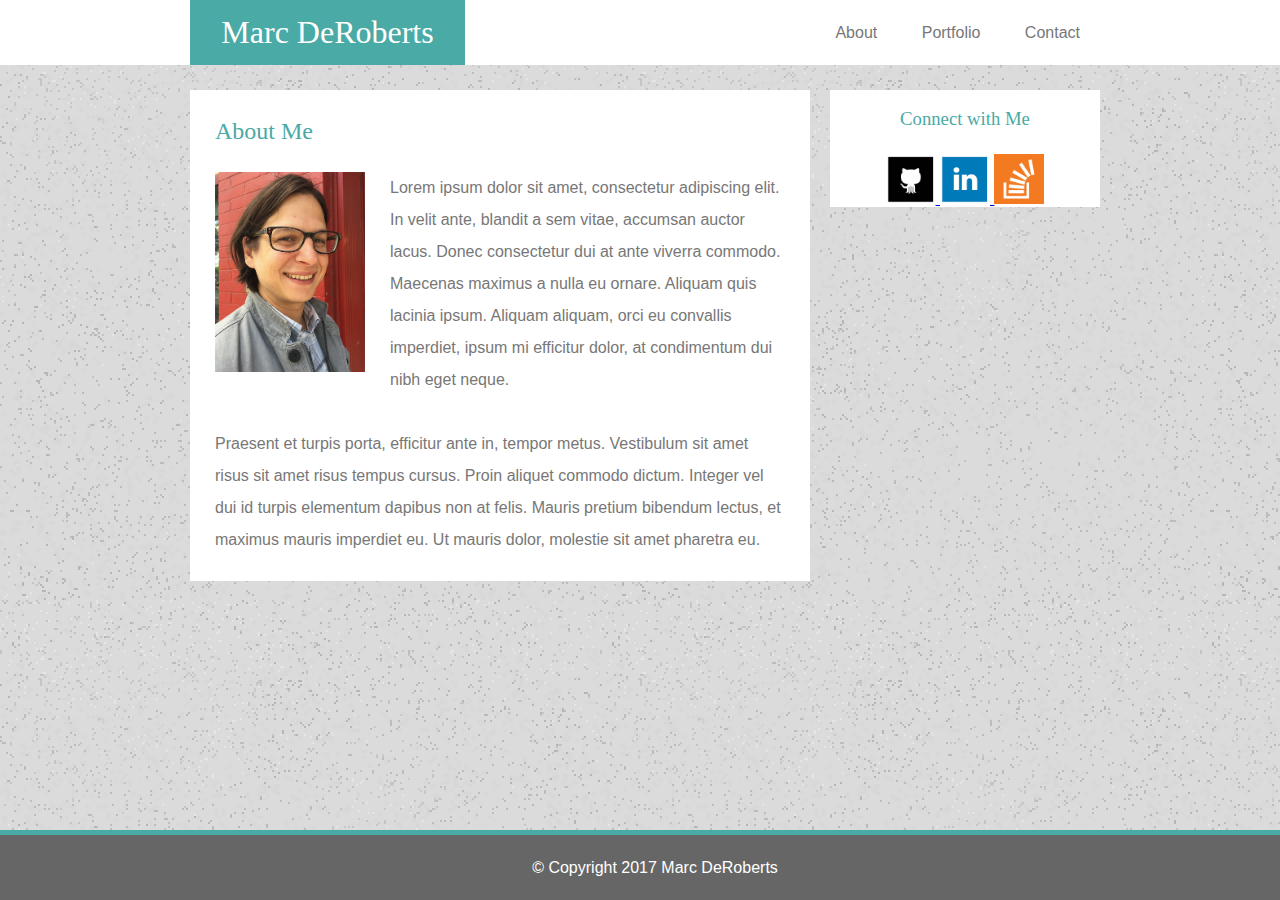
==== index.html @ 77a363b8 "social icon style applied" ====
<!DOCTYPE html>
<html lang="en-us">

<head>
	<meta charset="UTF-8">
	<title>Marc's Basic Portfolio - Home</title>
		<link rel="stylesheet" type="text/css" href="assets/css/reset.css">
		<link rel="stylesheet" type="text/css" href="assets/css/style.css">
</head>

<body>
	
	<!-- Header // Name box -->
	<header>
		<section class="header-box">
			<section class="name-box">
				<h1>Marc DeRoberts</h1>
			</section>

			<!-- Navigation links // About Portfolio Contact -->
			<nav>
				<section class="nav-box">
					<a class="link" href="#">About</a> <a class="link" href="#">Portfolio</a> <a class="link" href="#">Contact</a>
					</section>
				</section>
			</nav>
		</section>
	</header>

	<div class="container">
			
		<!-- Photo and bio -->	
		<section class="main-content">

			<h2>About Me</h2>

				<img id="profile-photo" src="assets/images/marc-deroberts.png" alt="Profile photo" height="200" width="150">

				<p>Lorem ipsum dolor sit amet, consectetur adipiscing elit. In velit ante, blandit a sem vitae, accumsan auctor lacus. Donec consectetur dui at ante viverra commodo. Maecenas maximus a nulla eu ornare. Aliquam quis lacinia ipsum. Aliquam aliquam, orci eu convallis imperdiet, ipsum mi efficitur dolor, at condimentum dui nibh eget neque. </p><br>

				<p>Praesent et turpis porta, efficitur ante in, tempor metus. Vestibulum sit amet risus sit amet risus tempus cursus. Proin aliquet commodo dictum. Integer vel dui id turpis elementum dapibus non at felis. Mauris pretium bibendum lectus, et maximus mauris imperdiet eu. Ut mauris dolor, molestie sit amet pharetra eu.</p>
		</section>

		<!-- Sidebar -->
		<section>
			<div class="sidebar">
				<h3>Connect with Me</h3>
					<div>
						<a class="social-icon" href="#"><img class="social-icon" src="assets/images/github_square_black.png" alt="Github profile">
						<a href="#"><img class="social-icon" src="assets/images/linkedin_square_color.png" alt="LinkedIn profile">
						<a href="#"><img class="social-icon" src="assets/images/overflow_square.png" alt="Stack Overflow profile">
					</div>
			</div>
		</section>

	<!-- Footer -->
	<footer>
		<section class="footer-container">
			<p>© Copyright 2017 Marc DeRoberts</p>
		</section>
	</footer>

	</div>
</body>
</html>
---- assets/css/style.css ----
body {
	background-image: url("../images/old-moon-background.jpg");
	background-color: #eee;
	font-family: 'Arial', 'Helvetica Neue', Helvetica, sans-serif;
	color: #777;
	margin: 0;
	padding: 0;
}

header {
	background-color: #fff;
	border-color: #ccc;
	height: 65px;
	margin-bottom: 25px;
}

nav {
	height: 65px;
	margin-bottom: 25px;
	float: right;
}

h1 {
	font-family: 'Georgia', Times, Times New Roman, serif;
	color: #fff;
	font-size: 2em;
}

h2 {
	font-family: 'Georgia', Times, Times New Roman, serif;
	color: #4aaaa5;
	margin-bottom: 25px;
	font-size: 1.5em;
}

h3 {
	font-family: 'Georgia', Times, Times New Roman, serif;
	color: #4aaaa5;
	margin-bottom: 25px;
	font-size: 1.17em;
}

footer {
	position: absolute;
	bottom: 0;
	left: 0;
	background-color: #666;
	border-top-style: solid;
	border-top-width: 5px;
	border-color: #4aaaa5;
	height: 65px;
	width: 100%;
	clear: both;
	
}

.header-box {
	position: relative;
	width: 960px;
	margin: 0 auto;
}

.name-box {
	display: inline-block;
	height: 65px;
	width: 275px;
	background-color: #4aaaa5;
	text-align: center;
	line-height: 65px;
	margin-left: 30px;
}

.nav-box {
	display: inline-block;
	height: 65px;
	margin-bottom: 25px;
	float: right;
	text-align: center;
	line-height: 65px;
}

.link {
	font-family: 'Arial', 'Helvetica Neue', Helvetica, sans-serif;
	color: #777;
	text-decoration: none;
	margin-right: 40px;
}

.container {
	width: 960px;
	margin: 0 auto;
}

.main-content {
	width: 570px;
	margin-left: 30px;
	padding: 25px;
	background: #fff;
	line-height: 200%;
	float: left;
}

.sidebar {
	width: 270px;
	margin-left: 20px;
	text-align: center;
	background: #fff;
	float: left;
	padding-top: 20px;
}

.social-icon {
	align-items: center;
	max-width: 50px;
	max-height: 50px;
}

.footer-container {
	text-align: center;
	line-height: 65px;
	color: #fff;
	margin-left: 30px;
}

#profile-photo {
	margin-right: 25px;
	float: left;
}
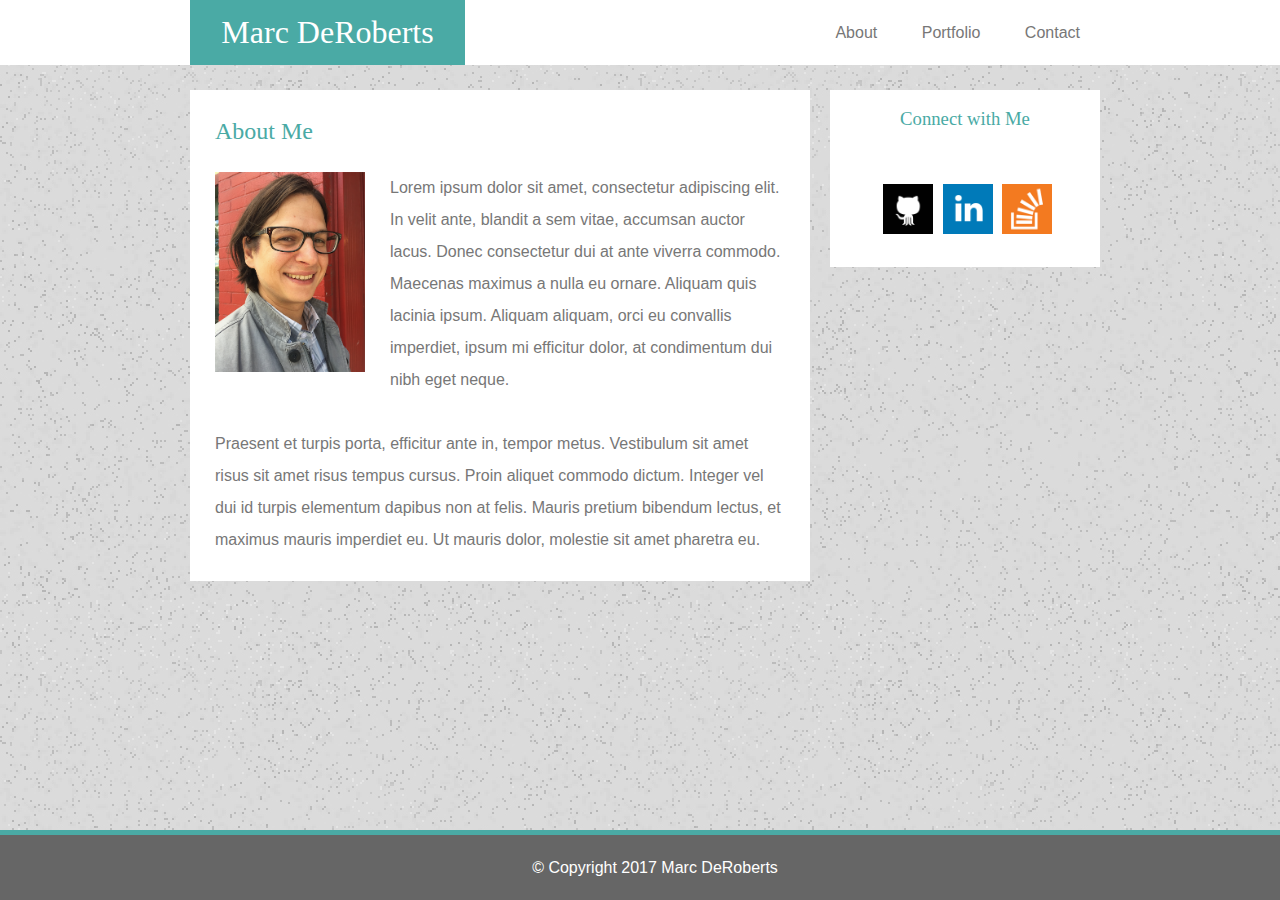
==== commit a6215956: "social buttons set" ====
--- a/index.html
+++ b/index.html
@@ -46,9 +46,9 @@
 			<div class="sidebar">
 				<h3>Connect with Me</h3>
 					<div>
-						<a class="social-icon" href="#"><img class="social-icon" src="assets/images/github_square_black.png" alt="Github profile">
-						<a href="#"><img class="social-icon" src="assets/images/linkedin_square_color.png" alt="LinkedIn profile">
-						<a href="#"><img class="social-icon" src="assets/images/overflow_square.png" alt="Stack Overflow profile">
+						<a href="#"><img class="social-icon" src="assets/images/icon-github.png" alt="Github profile"></a>
+						<a href="#"><img class="social-icon" src="assets/images/icon-linkedin.png" alt="LinkedIn profile"></a>
+						<a href="#"><img class="social-icon" src="assets/images/icon-stackoverflow.png" alt="Stack Overflow profile"></a>
 					</div>
 			</div>
 		</section>
--- a/assets/css/style.css
+++ b/assets/css/style.css
@@ -113,6 +113,9 @@
 	align-items: center;
 	max-width: 50px;
 	max-height: 50px;
+	text-decoration: none;
+	/*border: 0;*/
+	margin: 30px 0 30px 5px;
 }
 
 .footer-container {
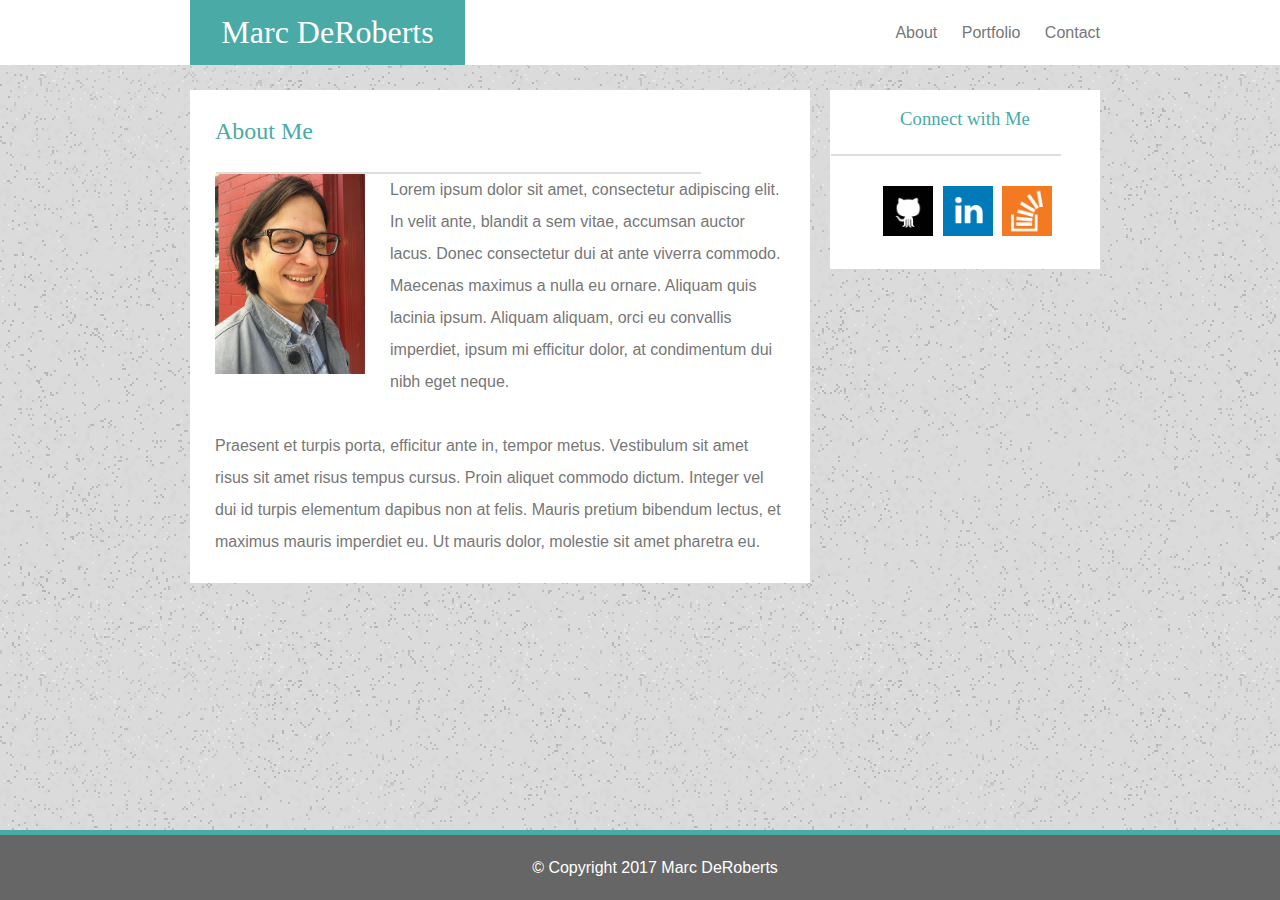
==== commit 870f668a: "html formatting, nav adjust" ====
--- a/index.html
+++ b/index.html
@@ -13,43 +13,44 @@
 	<!-- Header // Name box -->
 	<header>
 		<section class="header-box">
-			<section class="name-box">
+			<div class="name-box">
 				<h1>Marc DeRoberts</h1>
-			</section>
-
+			</div>
 			<!-- Navigation links // About Portfolio Contact -->
 			<nav>
 				<section class="nav-box">
 					<a class="link" href="#">About</a> <a class="link" href="#">Portfolio</a> <a class="link" href="#">Contact</a>
-					</section>
 				</section>
 			</nav>
 		</section>
 	</header>
 
 	<div class="container">
-			
+	
 		<!-- Photo and bio -->	
 		<section class="main-content">
+			<h2>About Me</h2>
+				<div class="header-line">
+				</div>
 
-			<h2>About Me</h2>
+			<img id="profile-photo" src="assets/images/marc-deroberts.png" alt="Profile photo" height="200" width="150">
 
-				<img id="profile-photo" src="assets/images/marc-deroberts.png" alt="Profile photo" height="200" width="150">
+			<p>Lorem ipsum dolor sit amet, consectetur adipiscing elit. In velit ante, blandit a sem vitae, accumsan auctor lacus. Donec consectetur dui at ante viverra commodo. Maecenas maximus a nulla eu ornare. Aliquam quis lacinia ipsum. Aliquam aliquam, orci eu convallis imperdiet, ipsum mi efficitur dolor, at condimentum dui nibh eget neque. </p><br>
 
-				<p>Lorem ipsum dolor sit amet, consectetur adipiscing elit. In velit ante, blandit a sem vitae, accumsan auctor lacus. Donec consectetur dui at ante viverra commodo. Maecenas maximus a nulla eu ornare. Aliquam quis lacinia ipsum. Aliquam aliquam, orci eu convallis imperdiet, ipsum mi efficitur dolor, at condimentum dui nibh eget neque. </p><br>
-
-				<p>Praesent et turpis porta, efficitur ante in, tempor metus. Vestibulum sit amet risus sit amet risus tempus cursus. Proin aliquet commodo dictum. Integer vel dui id turpis elementum dapibus non at felis. Mauris pretium bibendum lectus, et maximus mauris imperdiet eu. Ut mauris dolor, molestie sit amet pharetra eu.</p>
+			<p>Praesent et turpis porta, efficitur ante in, tempor metus. Vestibulum sit amet risus sit amet risus tempus cursus. Proin aliquet commodo dictum. Integer vel dui id turpis elementum dapibus non at felis. Mauris pretium bibendum lectus, et maximus mauris imperdiet eu. Ut mauris dolor, molestie sit amet pharetra eu.</p>
 		</section>
 
 		<!-- Sidebar -->
 		<section>
 			<div class="sidebar">
 				<h3>Connect with Me</h3>
-					<div>
-						<a href="#"><img class="social-icon" src="assets/images/icon-github.png" alt="Github profile"></a>
-						<a href="#"><img class="social-icon" src="assets/images/icon-linkedin.png" alt="LinkedIn profile"></a>
-						<a href="#"><img class="social-icon" src="assets/images/icon-stackoverflow.png" alt="Stack Overflow profile"></a>
+					<div class="header-line">
 					</div>
+				<div>
+					<a href="#"><img class="social-icon" src="assets/images/icon-github.png" alt="Github profile"></a>
+					<a href="#"><img class="social-icon" src="assets/images/icon-linkedin.png" alt="LinkedIn profile"></a>
+					<a href="#"><img class="social-icon" src="assets/images/icon-stackoverflow.png" alt="Stack Overflow profile"></a>
+				</div>
 			</div>
 		</section>
 
--- a/assets/css/style.css
+++ b/assets/css/style.css
@@ -83,7 +83,7 @@
 	font-family: 'Arial', 'Helvetica Neue', Helvetica, sans-serif;
 	color: #777;
 	text-decoration: none;
-	margin-right: 40px;
+	margin-right: 20px;
 }
 
 .container {
@@ -109,12 +109,17 @@
 	padding-top: 20px;
 }
 
+.header-line {
+	border-bottom: 2px solid #ddd;
+	width: 85%;
+	margin-left: 1px;
+}
+
 .social-icon {
 	align-items: center;
 	max-width: 50px;
 	max-height: 50px;
 	text-decoration: none;
-	/*border: 0;*/
 	margin: 30px 0 30px 5px;
 }
 
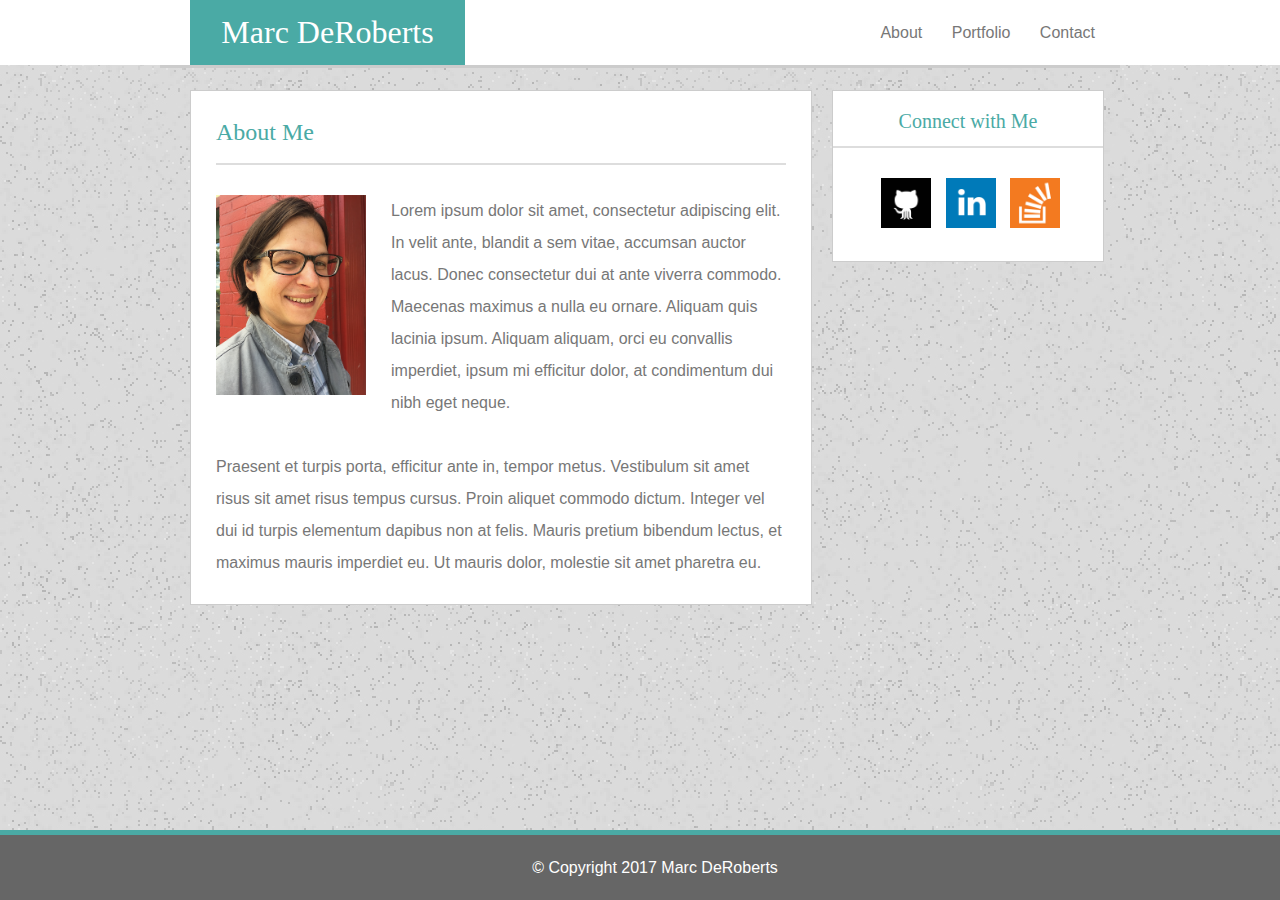
==== commit b67bfced: "container borders, heading box spacing" ====
--- a/index.html
+++ b/index.html
@@ -29,24 +29,25 @@
 	
 		<!-- Photo and bio -->	
 		<section class="main-content">
-			<h2>About Me</h2>
-				<div class="header-line">
-				</div>
-
+			<div class="heading-box">
+				<h2>About Me</h2>
+			</div>
+			<div class="heading-line">
+			</div>
 			<img id="profile-photo" src="assets/images/marc-deroberts.png" alt="Profile photo" height="200" width="150">
-
 			<p>Lorem ipsum dolor sit amet, consectetur adipiscing elit. In velit ante, blandit a sem vitae, accumsan auctor lacus. Donec consectetur dui at ante viverra commodo. Maecenas maximus a nulla eu ornare. Aliquam quis lacinia ipsum. Aliquam aliquam, orci eu convallis imperdiet, ipsum mi efficitur dolor, at condimentum dui nibh eget neque. </p><br>
-
 			<p>Praesent et turpis porta, efficitur ante in, tempor metus. Vestibulum sit amet risus sit amet risus tempus cursus. Proin aliquet commodo dictum. Integer vel dui id turpis elementum dapibus non at felis. Mauris pretium bibendum lectus, et maximus mauris imperdiet eu. Ut mauris dolor, molestie sit amet pharetra eu.</p>
 		</section>
 
 		<!-- Sidebar -->
 		<section>
 			<div class="sidebar">
-				<h3>Connect with Me</h3>
-					<div class="header-line">
-					</div>
-				<div>
+				<div class="heading-box">
+					<h3>Connect with Me</h3>
+				</div>
+				<div class="heading-line">
+				</div>
+				<div class="social-box">
 					<a href="#"><img class="social-icon" src="assets/images/icon-github.png" alt="Github profile"></a>
 					<a href="#"><img class="social-icon" src="assets/images/icon-linkedin.png" alt="LinkedIn profile"></a>
 					<a href="#"><img class="social-icon" src="assets/images/icon-stackoverflow.png" alt="Stack Overflow profile"></a>
--- a/assets/css/style.css
+++ b/assets/css/style.css
@@ -29,15 +29,15 @@
 h2 {
 	font-family: 'Georgia', Times, Times New Roman, serif;
 	color: #4aaaa5;
-	margin-bottom: 25px;
+	margin-bottom: 15px;
 	font-size: 1.5em;
 }
 
 h3 {
 	font-family: 'Georgia', Times, Times New Roman, serif;
 	color: #4aaaa5;
-	margin-bottom: 25px;
-	font-size: 1.17em;
+	margin-bottom: 15px;
+	font-size: 1.25em;
 }
 
 footer {
@@ -51,13 +51,13 @@
 	height: 65px;
 	width: 100%;
 	clear: both;
-	
 }
 
 .header-box {
 	position: relative;
 	width: 960px;
 	margin: 0 auto;
+	border-bottom: 3px solid #ccc;
 }
 
 .name-box {
@@ -83,12 +83,22 @@
 	font-family: 'Arial', 'Helvetica Neue', Helvetica, sans-serif;
 	color: #777;
 	text-decoration: none;
-	margin-right: 20px;
+	margin-right: 25px;
 }
 
 .container {
 	width: 960px;
 	margin: 0 auto;
+}
+
+.heading-box {
+	margin-bottom: 15px;
+}
+
+.heading-line {
+	border-bottom: 2px solid #ddd;
+	width: 100%;
+	margin-bottom: 30px;
 }
 
 .main-content {
@@ -98,6 +108,7 @@
 	background: #fff;
 	line-height: 200%;
 	float: left;
+	border: 1px solid #ccc;
 }
 
 .sidebar {
@@ -107,12 +118,11 @@
 	background: #fff;
 	float: left;
 	padding-top: 20px;
+	border: 1px solid #ccc;
 }
 
-.header-line {
-	border-bottom: 2px solid #ddd;
-	width: 85%;
-	margin-left: 1px;
+.social-box {
+	margin: 30px 0 30px 5px;
 }
 
 .social-icon {
@@ -120,7 +130,7 @@
 	max-width: 50px;
 	max-height: 50px;
 	text-decoration: none;
-	margin: 30px 0 30px 5px;
+	margin: 0 5px;
 }
 
 .footer-container {
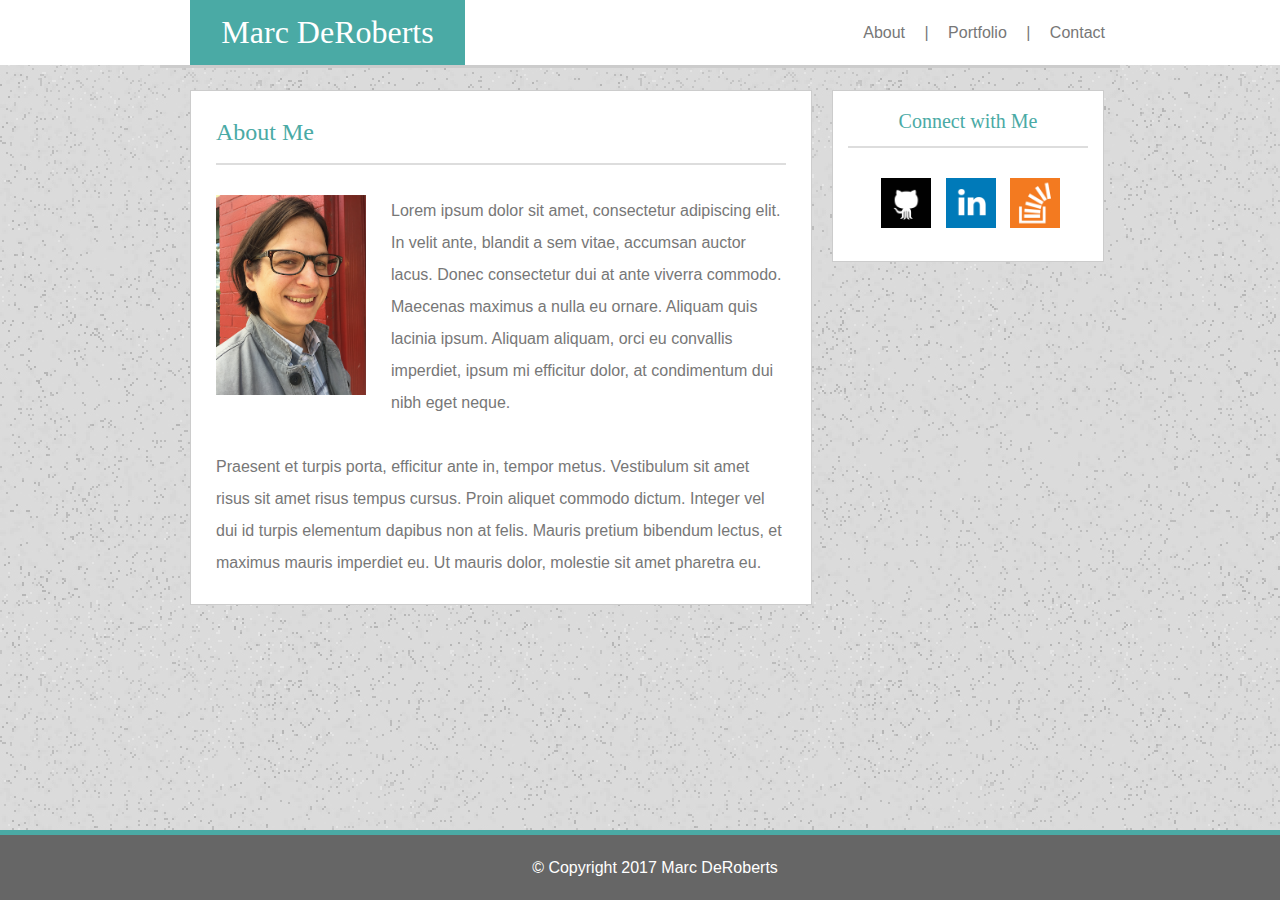
==== commit 902cec6b: "about complete, style solved" ====
--- a/index.html
+++ b/index.html
@@ -19,7 +19,9 @@
 			<!-- Navigation links // About Portfolio Contact -->
 			<nav>
 				<section class="nav-box">
-					<a class="link" href="#">About</a> <a class="link" href="#">Portfolio</a> <a class="link" href="#">Contact</a>
+					<a class="link" href="#">About</a> | 
+					<a class="link" href="#">Portfolio</a> | 
+					<a class="link" href="#">Contact</a>
 				</section>
 			</nav>
 		</section>
--- a/assets/css/style.css
+++ b/assets/css/style.css
@@ -83,7 +83,7 @@
 	font-family: 'Arial', 'Helvetica Neue', Helvetica, sans-serif;
 	color: #777;
 	text-decoration: none;
-	margin-right: 25px;
+	margin: 0 15px;
 }
 
 .container {
@@ -112,12 +112,12 @@
 }
 
 .sidebar {
-	width: 270px;
+	width: 240px;
 	margin-left: 20px;
 	text-align: center;
 	background: #fff;
 	float: left;
-	padding-top: 20px;
+	padding: 20px 15px 0px 15px;
 	border: 1px solid #ccc;
 }
 
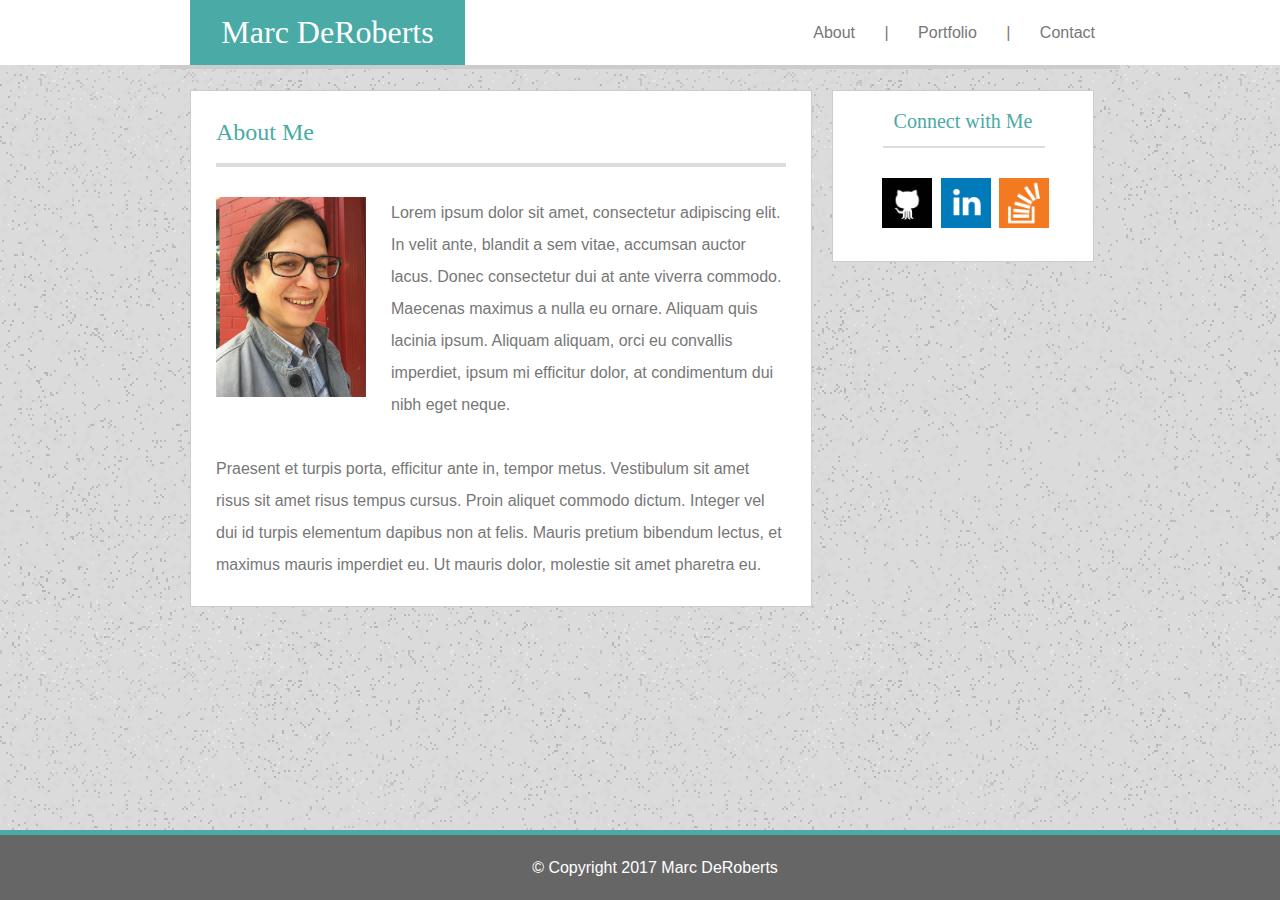
==== commit ec72d8dc: "final formatting on index" ====
--- a/index.html
+++ b/index.html
@@ -34,7 +34,7 @@
 			<div class="heading-box">
 				<h2>About Me</h2>
 			</div>
-			<div class="heading-line">
+			<div class="heading-line-h2">
 			</div>
 			<img id="profile-photo" src="assets/images/marc-deroberts.png" alt="Profile photo" height="200" width="150">
 			<p>Lorem ipsum dolor sit amet, consectetur adipiscing elit. In velit ante, blandit a sem vitae, accumsan auctor lacus. Donec consectetur dui at ante viverra commodo. Maecenas maximus a nulla eu ornare. Aliquam quis lacinia ipsum. Aliquam aliquam, orci eu convallis imperdiet, ipsum mi efficitur dolor, at condimentum dui nibh eget neque. </p><br>
@@ -47,7 +47,7 @@
 				<div class="heading-box">
 					<h3>Connect with Me</h3>
 				</div>
-				<div class="heading-line">
+				<div class="heading-line-h3">
 				</div>
 				<div class="social-box">
 					<a href="#"><img class="social-icon" src="assets/images/icon-github.png" alt="Github profile"></a>
--- a/assets/css/style.css
+++ b/assets/css/style.css
@@ -57,7 +57,7 @@
 	position: relative;
 	width: 960px;
 	margin: 0 auto;
-	border-bottom: 3px solid #ccc;
+	border-bottom: 4px solid #ccc;
 }
 
 .name-box {
@@ -83,7 +83,7 @@
 	font-family: 'Arial', 'Helvetica Neue', Helvetica, sans-serif;
 	color: #777;
 	text-decoration: none;
-	margin: 0 15px;
+	margin: 0 25px;
 }
 
 .container {
@@ -95,10 +95,17 @@
 	margin-bottom: 15px;
 }
 
-.heading-line {
-	border-bottom: 2px solid #ddd;
+.heading-line-h2 {
+	border-bottom: 4px solid #ddd;
 	width: 100%;
 	margin-bottom: 30px;
+}
+
+.heading-line-h3 {
+	border-bottom: 2px solid #ddd;
+	width: 81%;
+	margin-bottom: 30px;
+	margin-left: 20px;
 }
 
 .main-content {
@@ -112,12 +119,12 @@
 }
 
 .sidebar {
-	width: 240px;
+	width: 200px;
 	margin-left: 20px;
 	text-align: center;
 	background: #fff;
 	float: left;
-	padding: 20px 15px 0px 15px;
+	padding: 20px 30px 0px 30px;
 	border: 1px solid #ccc;
 }
 
@@ -130,7 +137,7 @@
 	max-width: 50px;
 	max-height: 50px;
 	text-decoration: none;
-	margin: 0 5px;
+	margin: 0 2px;
 }
 
 .footer-container {
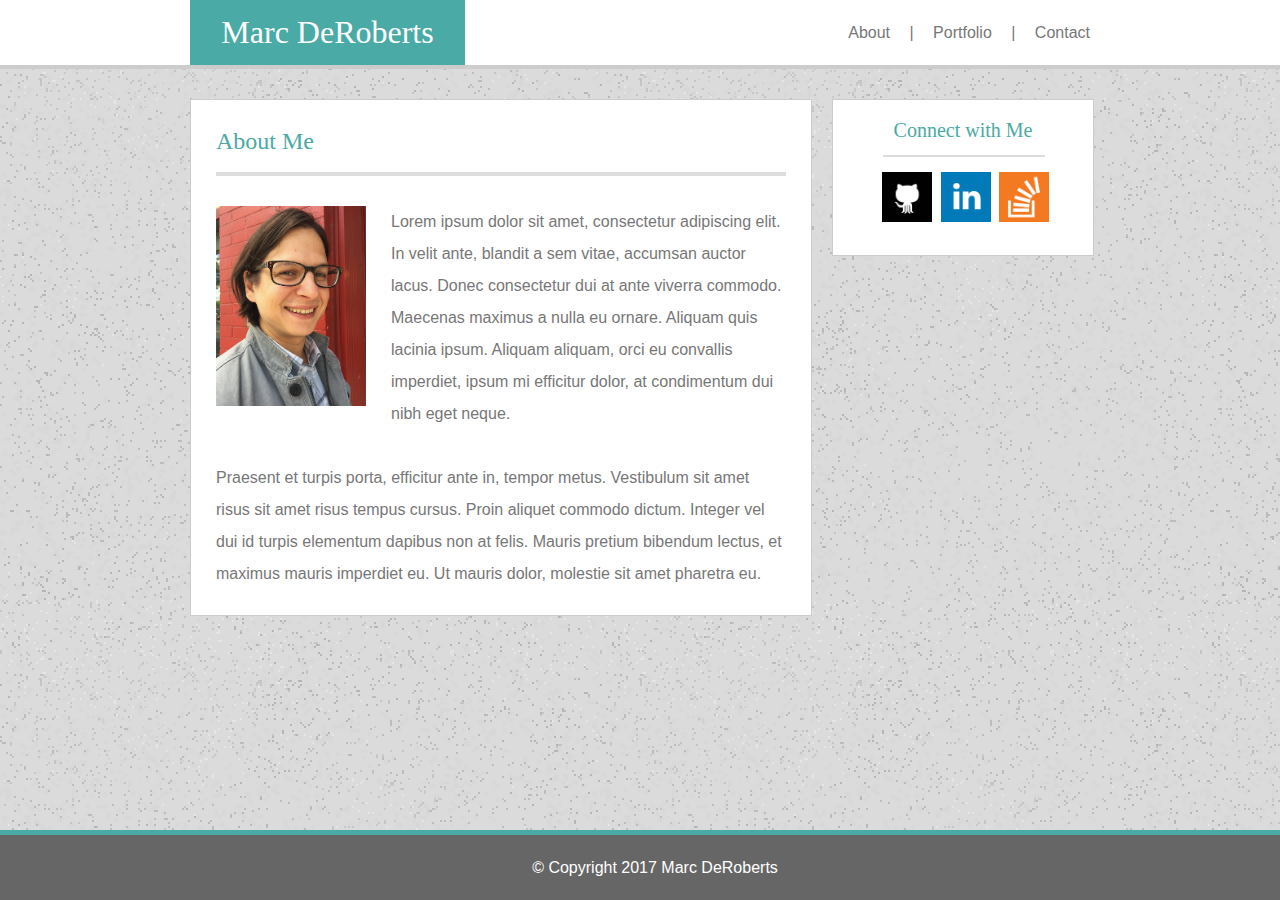
==== commit fe75a21e: "header line fix, nav spacing fix, social box fixformat" ====
--- a/index.html
+++ b/index.html
@@ -26,6 +26,8 @@
 			</nav>
 		</section>
 	</header>
+	<div class="header-line">
+	</div>
 
 	<div class="container">
 	
--- a/assets/css/style.css
+++ b/assets/css/style.css
@@ -11,12 +11,10 @@
 	background-color: #fff;
 	border-color: #ccc;
 	height: 65px;
-	margin-bottom: 25px;
 }
 
 nav {
 	height: 65px;
-	margin-bottom: 25px;
 	float: right;
 }
 
@@ -57,7 +55,12 @@
 	position: relative;
 	width: 960px;
 	margin: 0 auto;
+}
+
+.header-line {
 	border-bottom: 4px solid #ccc;
+	margin-bottom: 30px;
+	clear: both;
 }
 
 .name-box {
@@ -73,7 +76,7 @@
 .nav-box {
 	display: inline-block;
 	height: 65px;
-	margin-bottom: 25px;
+	margin-right: 15px;
 	float: right;
 	text-align: center;
 	line-height: 65px;
@@ -83,7 +86,7 @@
 	font-family: 'Arial', 'Helvetica Neue', Helvetica, sans-serif;
 	color: #777;
 	text-decoration: none;
-	margin: 0 25px;
+	margin: 0px 15px 0px 15px;
 }
 
 .container {
@@ -104,7 +107,7 @@
 .heading-line-h3 {
 	border-bottom: 2px solid #ddd;
 	width: 81%;
-	margin-bottom: 30px;
+	margin-bottom: 15px;
 	margin-left: 20px;
 }
 
@@ -129,7 +132,7 @@
 }
 
 .social-box {
-	margin: 30px 0 30px 5px;
+	margin: 0px 0 30px 5px;
 }
 
 .social-icon {
